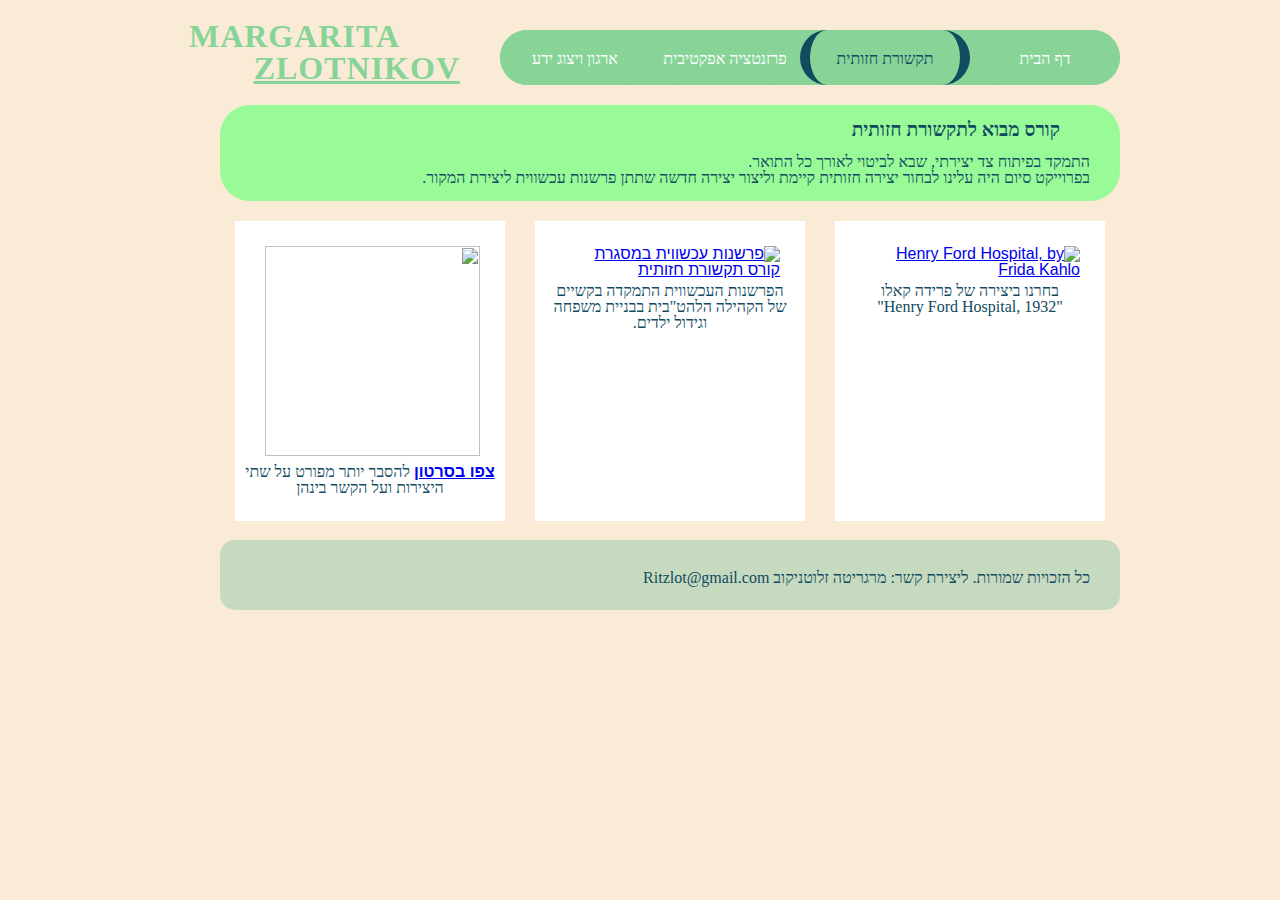
==== Portfolio_MargaritaZlotnikov/Page2.html @ 9339621f "Add files via upload" ====
﻿<!DOCTYPE html>
<html lang="he">
<head>
    <meta charset="utf-8" />
    <title>מרגריטה זלוטניקוב - תקשורת חזותית</title>
    <meta name="description" content="תיק העבודות של מרגריטה זלוטניקוב, סטודנטית שנה א לטכנולוגיות למידה במכון הטכנולוגי חולון" />
    <meta name="keywords" content="תיק עבודות, תקשורת חזותית, פרידה קאלו, פורטפוליו, Portfolio" />
    <meta name="author" content="מרגריטה זלוטניקוב" />
    <meta name="viewport" content="width=device-width, initial-scale=1.0, user-scalable=yes">

    <!-- CSS -->
    <link href="styles/reset.css" rel="stylesheet" />
    <link href="styles/myStyle.css" rel="stylesheet" />


    <!-- Scripts -->
    <script src="jScripts/jquery-1.12.0.min.js"></script>

</head>
<body>
    <div class="container">
        <article>

            <header>


                <div class="navBG">
                    <nav>
                        <ul>
                            <li><a href="index.html">דף הבית</a></li>
                            <li><a class="here" href="Page2.html">תקשורת חזותית</a></li>
                            <li><a href="Page3.html">פרזנטציה אפקטיבית</a></li>
                            <li><a href="Page4.html">ארגון ויצוג ידע </a></li>
                        </ul>
                    </nav>
                </div>
                <div class="logoTXT">
                    <H1>
                        <span> MARGARITA </span> <br /> <span>  ZLOTNIKOV</span>
                    </H1>
                </div>
            </header>

            <section class="visualComm">
                <div>
                    <h2> קורס מבוא לתקשורת חזותית </h2>

                    <p>
                        התמקד בפיתוח צד יצירתי, שבא לביטוי לאורך כל התואר.
                        <br />
                        בפרוייקט סיום היה עלינו לבחור יצירה חזותית קיימת וליצור יצירה חדשה שתתן פרשנות עכשווית ליצירת המקור.

                    </p>
                </div>

                <div class="frida pic">
                    <a href="../IMG_portf/Big_frida2.jpg" target="_blank">
                        <img id="fridaIMG" src="../IMG_portf/FRIDA.jpg"
                             alt="Henry Ford Hospital, by Frida Kahlo " />
                    </a>
                    <p>

                        בחרנו ביצירה של פרידה קאלו
                        <br />"Henry Ford Hospital, 1932"
                    </p>

                </div>
                <div class="ourCreat pic">
                    <a href="../IMG_portf/heads.PNG" target="_blank">
                        <img id="creatIMG" src="../IMG_portf/heads.PNG"
                             alt="פרשנות עכשווית במסגרת קורס תקשורת חזותית" />
                    </a>
                    <p>
                        הפרשנות העכשווית התמקדה בקשיים של הקהילה הלהט"בית בבניית משפחה וגידול ילדים.
                    </p>

                </div>
                <div class="video pic">

                    <a href="https://www.youtube.com/watch?v=yhWihDCn38w&feature=youtu.be" target="_blank">
                        <img id="videoIMG" src="../IMG_portf/clickbait.PNG"
                    </a>
                    <p>
                        <b><a href="https://www.youtube.com/watch?v=yhWihDCn38w&feature=youtu.be">צפו בסרטון</a></b> להסבר יותר מפורט על שתי היצירות
                        ועל הקשר בינהן
                    </p>

                </div>

            </section>


            <Footer>
                <p>   כל הזכויות שמורות.   ליצירת קשר: מרגריטה זלוטניקוב Ritzlot@gmail.com</p>


               
            </Footer>
        </article>

    </div>
</body>

</html>
---- Portfolio_MargaritaZlotnikov/styles/myStyle.css ----
body {
    direction: rtl;
    background-color: antiquewhite;
}

.container {
    margin: 0px auto;
    width: 960px;
    height: 590px;
}

/*h2, p:first-child, a, li {
    font-family: Tahoma;
    line-height: 3;
    color: #114b5f;
}*/

/*footer*/

footer {
    clear: both;
    width: 870px;
    height: 40px;
    background-color: #c6dabf;
    padding: 15px;
    position: absolute;
    top: 540px;
    -webkit-border-radius: 15px;
    border-radius: 15px;
}
    footer p {
        margin: 15px;
        font-family: Tahoma;
        color: #114b5f;
        float: right;
    }

audio {
    POSITION: absolute;
    BOTTOM: 7PX;
    LEFT: 30PX;
}


/*end of footer*/


header {
    margin-top: 30px;
}

h1 {
    width: 170px;
    float: right;
    color: #88d498;
    font-size: xx-large;
    margin: -10px 40px;
    LETTER-SPACING: 1PX;
}

    h1 span:first-child {
        padding-right: 60px;
        font-family: Agency FB;
    }

    h1 span:last-child {
        text-decoration: underline;
        font-family: Agency FB;
    }


nav ul li {
    display: inline-block;
    float: right;
}


.navBG {
    width: 620px;
    float: right;
    background-color: #88d498;
    -webkit-border-radius: 50px;
    border-radius: 50px;
}

nav, ul, li, li a {
    -webkit-border-radius: 50px;
    border-radius: 50px;
    font-family: Tahoma;
    line-height: 3;
    color: #114b5f;
}


    nav ul li a {
        display: block;
        background-color: #88d498;
        color: white;
        width: 150px;
        height: 50px;
        padding-top: 5px;
        text-decoration: none;
        text-align: center;
        
         }

        nav ul li a:hover {
            background-color: palegreen;
        }

        nav ul li a:active {
            background-color: lightseagreen;
        }

.here {
    -webkit-box-sizing: content-box;
    -moz-box-sizing: content-box;
    box-sizing: content-box;
    width: 150px;
    border-right: 10px solid #114b5f;
    border-left: 10px solid #114b5f;
    -webkit-border-radius: 30px;
    border-radius: 30px;
    -o-text-overflow: ellipsis;
    text-overflow: ellipsis;
    color: #114b5f;
}



/*end of the header*/

/*body - of the home, third and fourth pages.*/
h2 {
    clear: both;
    margin: 15px 30px;
    font-family: tahoma;
    color: #114b5f;
    font-size: larger;
}

.intro, .third {
    background-color: palegreen;
    width: 840px;
    height: 350px;
    -webkit-border-radius: 30px;
    border-radius: 30px;
    margin: 30px auto;
    padding: 30PX;
    float: right;

}

    .intro img, .intro p {
        width: 400px;
        height: 300px;
        float: right;
    }


    .intro p {
        width: 400px;
        height: 300px;
        float: right;
        padding: 50px 0px 50px 30px;
        font-family: Tahoma;
        line-height: 2;
        
        color: #114b5f;
    }

 

/*end of home page body*/



/*second page*/

.visualComm .pic {
    width: 250px;
    height: 280px;
    background-color: white;
    float: right;
    padding: 10px;
    margin: 0px 15px;
}

.visualComm img {
    width: 215px;
    height: 210px;
    margin: 15px 15px 0px 15px;
}


.visualComm .pic p {
    font-family: tahoma;
    text-align: center;
    margin-top: 5px;
    color: #114b5f;
}


.visualComm div:first-child {
    float: right;
    background-color: palegreen;
    width: 870px;
    margin: 20px 0px;
    padding-right: 30px;
    padding-bottom: 15px;
    -webkit-border-radius: 30px;
    border-radius: 30px;
    
}

    .visualComm div:first-child p {
color: #114b5f;
    font-family: tahoma;
    }
    /*end of second page*/
    .third p {
        width: 300px;
        height: 300px;
        float: right;
        padding: 50px 0px 50px 30px;
        font-family: Tahoma;
        line-height: 2;
        color: #114b5f;
    }

    .audio {
        /*clear:both;
        float:right;*/
    }
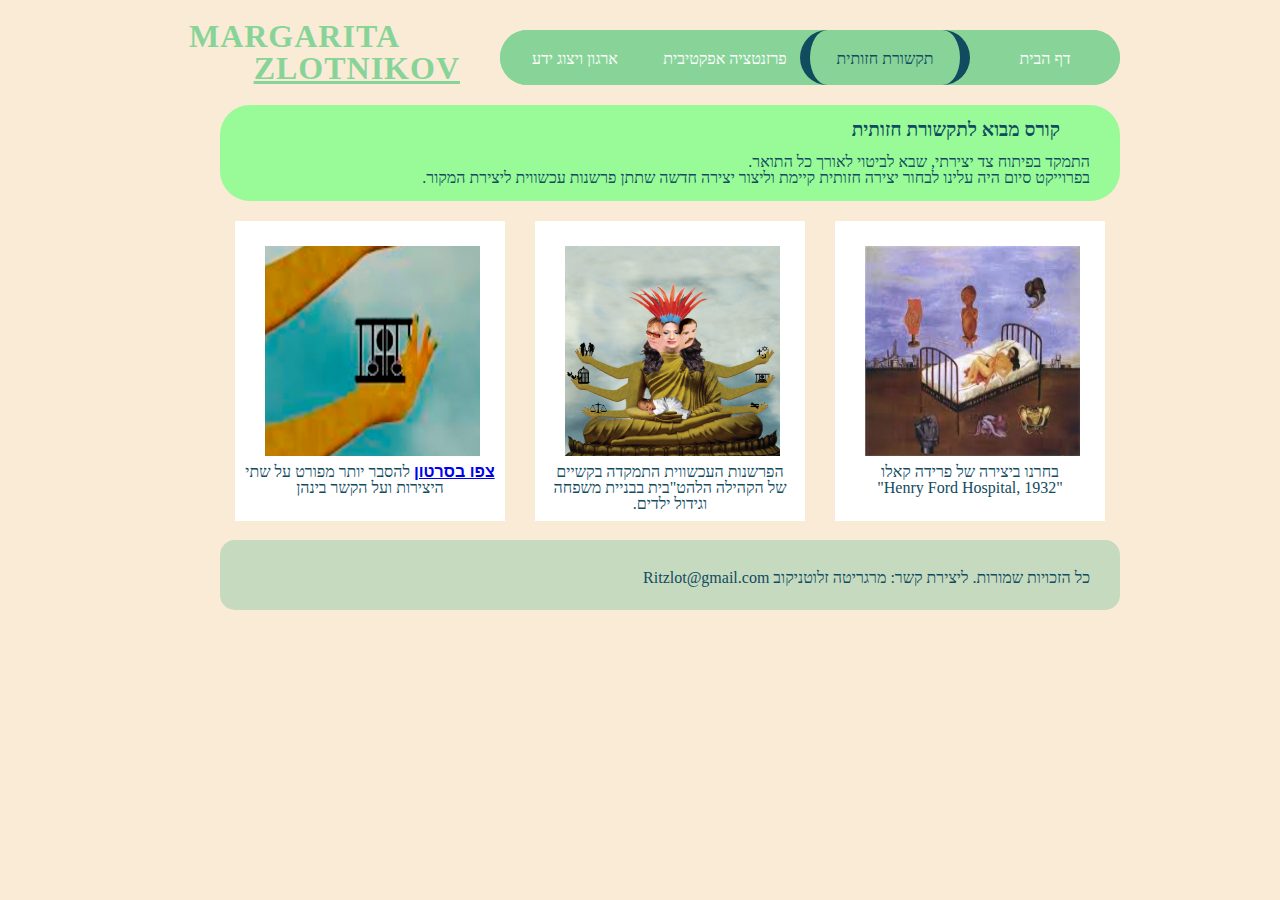
==== commit 22b7be8e: "Update Page2.html" ====
--- a/Portfolio_MargaritaZlotnikov/Page2.html
+++ b/Portfolio_MargaritaZlotnikov/Page2.html
@@ -54,8 +54,8 @@
                 </div>
 
                 <div class="frida pic">
-                    <a href="../IMG_portf/Big_frida2.jpg" target="_blank">
-                        <img id="fridaIMG" src="../IMG_portf/FRIDA.jpg"
+                    <a href="/Portfolio_MargaritaZlotnikov/IMG_portf/Big_frida2.jpg" target="_blank">
+                        <img id="fridaIMG" src="/Portfolio_MargaritaZlotnikov/IMG_portf/FRIDA.jpg"
                              alt="Henry Ford Hospital, by Frida Kahlo " />
                     </a>
                     <p>
@@ -66,8 +66,8 @@
 
                 </div>
                 <div class="ourCreat pic">
-                    <a href="../IMG_portf/heads.PNG" target="_blank">
-                        <img id="creatIMG" src="../IMG_portf/heads.PNG"
+                    <a href="/Portfolio_MargaritaZlotnikov/IMG_portf/heads.PNG" target="_blank">
+                        <img id="creatIMG" src="/Portfolio_MargaritaZlotnikov/IMG_portf/heads.PNG"
                              alt="פרשנות עכשווית במסגרת קורס תקשורת חזותית" />
                     </a>
                     <p>
@@ -78,7 +78,7 @@
                 <div class="video pic">
 
                     <a href="https://www.youtube.com/watch?v=yhWihDCn38w&feature=youtu.be" target="_blank">
-                        <img id="videoIMG" src="../IMG_portf/clickbait.PNG"
+                        <img id="videoIMG" src="/Portfolio_MargaritaZlotnikov/IMG_portf/clickbait.PNG"
                     </a>
                     <p>
                         <b><a href="https://www.youtube.com/watch?v=yhWihDCn38w&feature=youtu.be">צפו בסרטון</a></b> להסבר יותר מפורט על שתי היצירות
@@ -101,4 +101,4 @@
     </div>
 </body>
 
-</html>+</html>
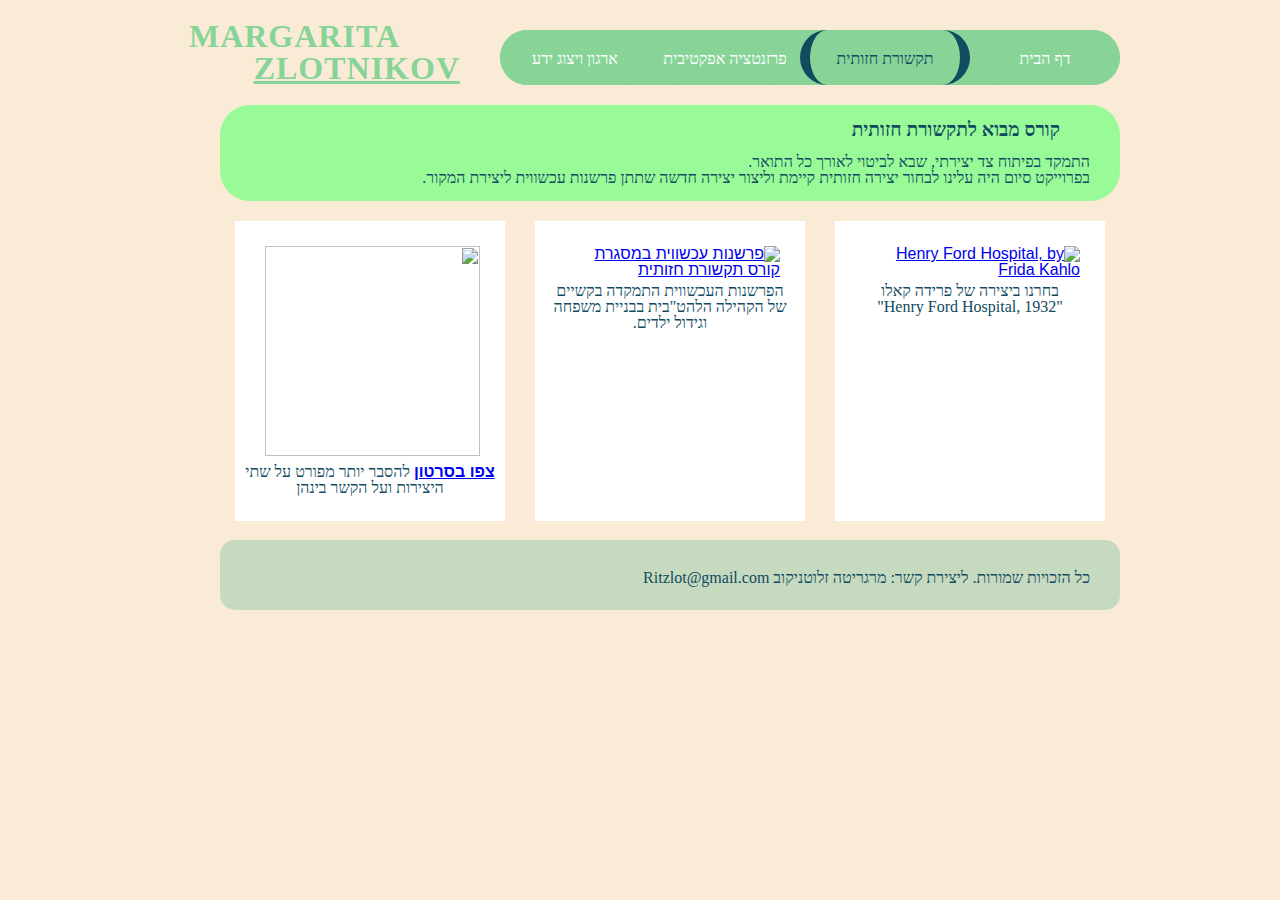
==== commit 2ae9b62d: "Update Page2.html" ====
--- a/Portfolio_MargaritaZlotnikov/Page2.html
+++ b/Portfolio_MargaritaZlotnikov/Page2.html
@@ -54,8 +54,8 @@
                 </div>
 
                 <div class="frida pic">
-                    <a href="/Portfolio_MargaritaZlotnikov/IMG_portf/Big_frida2.jpg" target="_blank">
-                        <img id="fridaIMG" src="/Portfolio_MargaritaZlotnikov/IMG_portf/FRIDA.jpg"
+                    <a href="/WebDevelopmentCourse/Portfolio_MargaritaZlotnikov/IMG_portf/Big_frida2.jpg" target="_blank">
+                        <img id="fridaIMG" src="/WebDevelopmentCourse/Portfolio_MargaritaZlotnikov/IMG_portf/FRIDA.jpg"
                              alt="Henry Ford Hospital, by Frida Kahlo " />
                     </a>
                     <p>
@@ -66,8 +66,8 @@
 
                 </div>
                 <div class="ourCreat pic">
-                    <a href="/Portfolio_MargaritaZlotnikov/IMG_portf/heads.PNG" target="_blank">
-                        <img id="creatIMG" src="/Portfolio_MargaritaZlotnikov/IMG_portf/heads.PNG"
+                    <a href="/WebDevelopmentCourse/Portfolio_MargaritaZlotnikov/IMG_portf/heads.PNG" target="_blank">
+                        <img id="creatIMG" src="/WebDevelopmentCourse/Portfolio_MargaritaZlotnikov/IMG_portf/heads.PNG"
                              alt="פרשנות עכשווית במסגרת קורס תקשורת חזותית" />
                     </a>
                     <p>
@@ -78,7 +78,7 @@
                 <div class="video pic">
 
                     <a href="https://www.youtube.com/watch?v=yhWihDCn38w&feature=youtu.be" target="_blank">
-                        <img id="videoIMG" src="/Portfolio_MargaritaZlotnikov/IMG_portf/clickbait.PNG"
+                        <img id="videoIMG" src="/WebDevelopmentCourse/Portfolio_MargaritaZlotnikov/IMG_portf/clickbait.PNG"
                     </a>
                     <p>
                         <b><a href="https://www.youtube.com/watch?v=yhWihDCn38w&feature=youtu.be">צפו בסרטון</a></b> להסבר יותר מפורט על שתי היצירות
